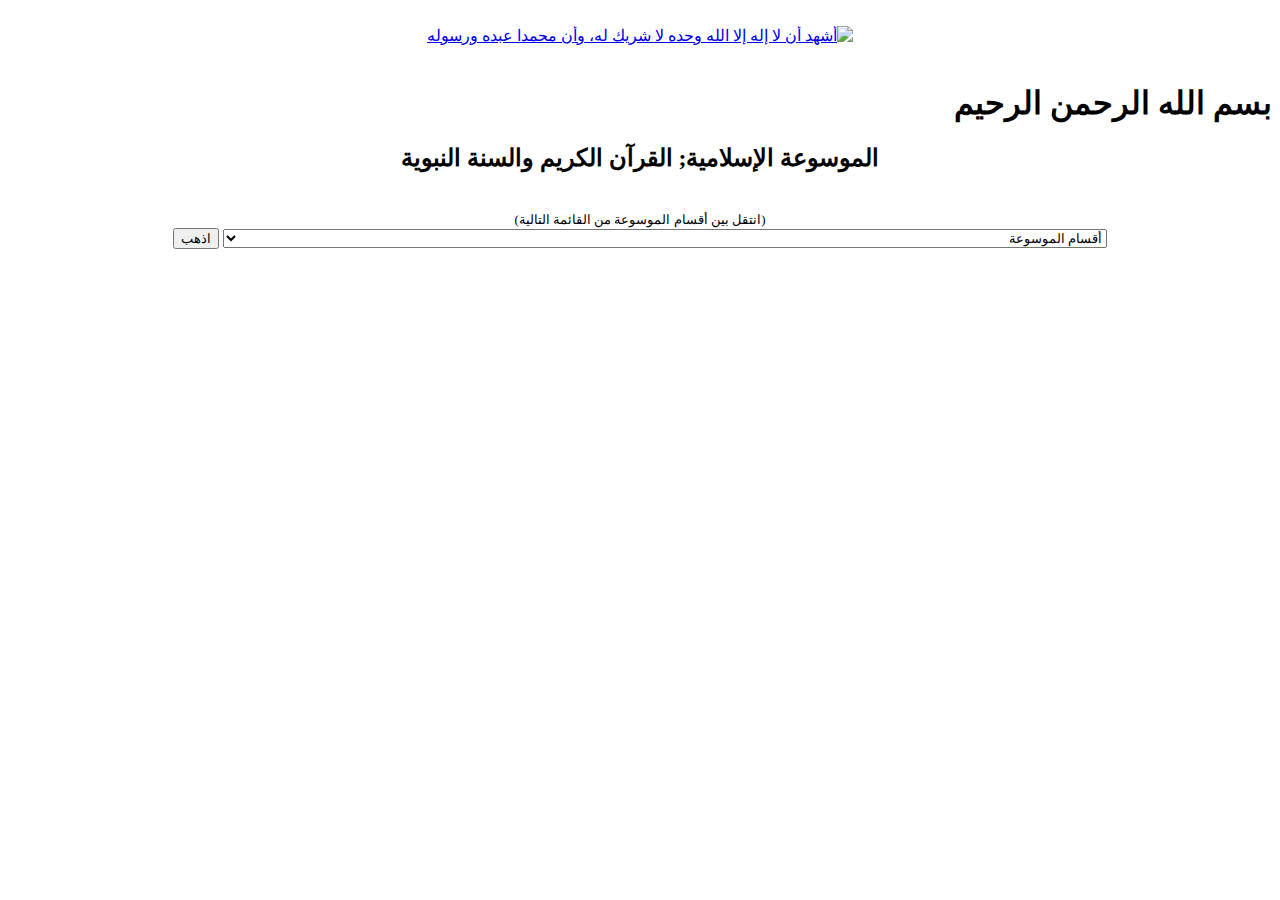
==== index.html @ 3c42a31a "Update index.html" ====
<!DOCTYPE html>
<html lang="ar" dir="rtl">
<head>
<!-- Google tag (gtag.js) -->
<script async src="https://www.googletagmanager.com/gtag/js?id=G-PD88CQRN0S"></script>
<script>
  window.dataLayer = window.dataLayer || [];
  function gtag(){dataLayer.push(arguments);}
  gtag('js', new Date());

  gtag('config', 'G-PD88CQRN0S');
</script>
<meta charset="utf-8">
<meta name="viewport" content="width=device-width, initial-scale=1, shrink-to-fit=no">
<meta http-equiv="x-ua-compatible" content="ie=edge">
<title>الموسوعة الإسلامية</title>
<meta name="msapplication-TileColor" content="#ffffff"><!-- Font Awesome -->
<link rel="stylesheet" href="css/font-awesome.min.css">
<!-- Bootstrap core CSS -->
<link href="css/bootstrap.min.css" rel="stylesheet">
<!-- Material Design Bootstrap -->
<link href="css/mdb-pro.min.css" rel="stylesheet">
<!-- Your custom styles (mandatory) -->
<link href="css/dorar.min.css" rel="stylesheet">
<link href="css/custom.css" rel="stylesheet">
<style>
.enc-image {
max-width: 80%;
margin: 20px 10%;
}.hist-link{
border-bottom: 1px dotted #000;
text-decoration: none;
padding-bottom: 1px;
}
</style>
 <style type="text/css">/* Chart.js */
@-webkit-keyframes chartjs-render-animation{from{opacity:0.99}to{opacity:1}}@keyframes chartjs-render-animation{from{opacity:0.99}to{opacity:1}}.chartjs-render-monitor{-webkit-animation:chartjs-render-animation 0.001s;animation:chartjs-render-animation 0.001s;}</style></head>
<body class="fixed-sn dorar-skin scrollbar-dusty-grass thin body">
 
<header class="h-auto w-100">
<!-- Main Navigation -->
<div class="z-depth-0 default-gradient pt-1 pt-md-1 pt-sm-1 pt-xl-0 pt-lg-0">
 
</div> </header><br><div style="text-align:center;">
<a href="https://quranislam.github.io" style="text-align:center;"><img width="250px" src="images/tawhid.png" alt="أشهد أن لا إله إلا الله وحده لا شريك له، وأن محمدا عبده ورسوله" style="text-align:center;"></a>
</div><br>
<section>
<div class="container-fluid">
<div class="row justify-content-center">
<div class="col-12 col-lg-11 col-xl-10 mb-3 mb-md-4 mb-lg-4">
<!-- Grid row -->
<div class="row">
<div class="col-12 mt-4"></div>
<div class="col-12"></div><div class="w-100"></div>
<!-- Grid column -->
<div class="col-12 position-relative">
<!--/ Collapsible content -->
<style>
.amiri_custom_content table {
max-width: 100% !important;
}@media (max-width: 480px) {
.amiri_custom_content table td{
display: block;
}.amiri_custom_content table .sep-td {
display: none;
}
}</style>
<div class="amiri_custom_content card card-personal z-depth-4 animated fadeIn h-100 rounded">
<div class="card-body" id="cntnt">
<div class="card-title text-center py-2">
<!--div: Modals-->
<h1 class="h5-responsivemb-3 mb-lg-0 primary-text-color font-weight-bold ">
بسم الله الرحمن الرحيم
</h1>
</div><!-- Collapse buttons -->
<!-- Collapsible element -->
<div class="collapse grey lighten-5 p-3 pt-0 mt-0 smooth-scroll" id="collapseExample">
<ul class="list-unstyled px-0 m-0" id="index"></ul>
</div>
<!-- / Collapsible element -->
<h2 style="text-align:center;padding-bottom:20px;" class="w-100 mt-4">
الموسوعة الإسلامية; القرآن الكريم والسنة النبوية
</h2>
<div style="text-align:center;padding-bottom:150px;">
<div style="font-size:small!important;">(انتقل بين أقسام الموسوعة من القائمة التالية)</div>
<form action="#" id="myForm">
  <select style="width:70%;" id="firstMenu">
    <option value="">أقسام الموسوعة</option>
	<option value="/mp3quran">تحميل القرآن الكريم mp3</option>
    <option value="/tafsir">موسوعة تفسير القرآن الكريم</option>
    <option value="/hadith">موسوعة الحديث النبوي</option>
    <option value="/quranpdf">القرآن الكريم PDF</option>
    <option value="/Ayat/m.html">القرآن الكريم مصحف الجوال (الموبايل)</option>
    <option value="/Ayat">القرآن الكريم مصحف الكمبيوتر</option>
	<option value="https://www.youtube.com/watch?v=NcDpgpdYxPQ&list=PLKIsbclcRCdEeJ5-A24otT2rWlrZ8w14l">القرآن الكريم مرتل مع التفسير الميسر</option>
	<option value="https://www.youtube.com/watch?v=xA4Uy7TgwbE&list=PLKIsbclcRCdGMrlQT2wjdcKeez7af5Bgm">القرآن الكريم مرتل مع الترجمة English</option>
    <option value="https://www.youtube.com/watch?v=XvKPSMcyNko&list=PLKIsbclcRCdFBsBtIEz8v-IW1poKk_TGh">الحج والعمرة</option>
  </select>
  <button type="submit">اذهب</button>
</form>

<script>
  document.getElementById("myForm").addEventListener("submit", function(event) {
    event.preventDefault();
    var firstMenuValue = document.getElementById("firstMenu").value;
    if (firstMenuValue === "") {
      return;
    }
    window.location.href = firstMenuValue;
  });
</script>
</div>
</div>
</div>
</div>
<!-- Grid column -->
</div>
</div>
</div>
</div>
</section>
</body></html>
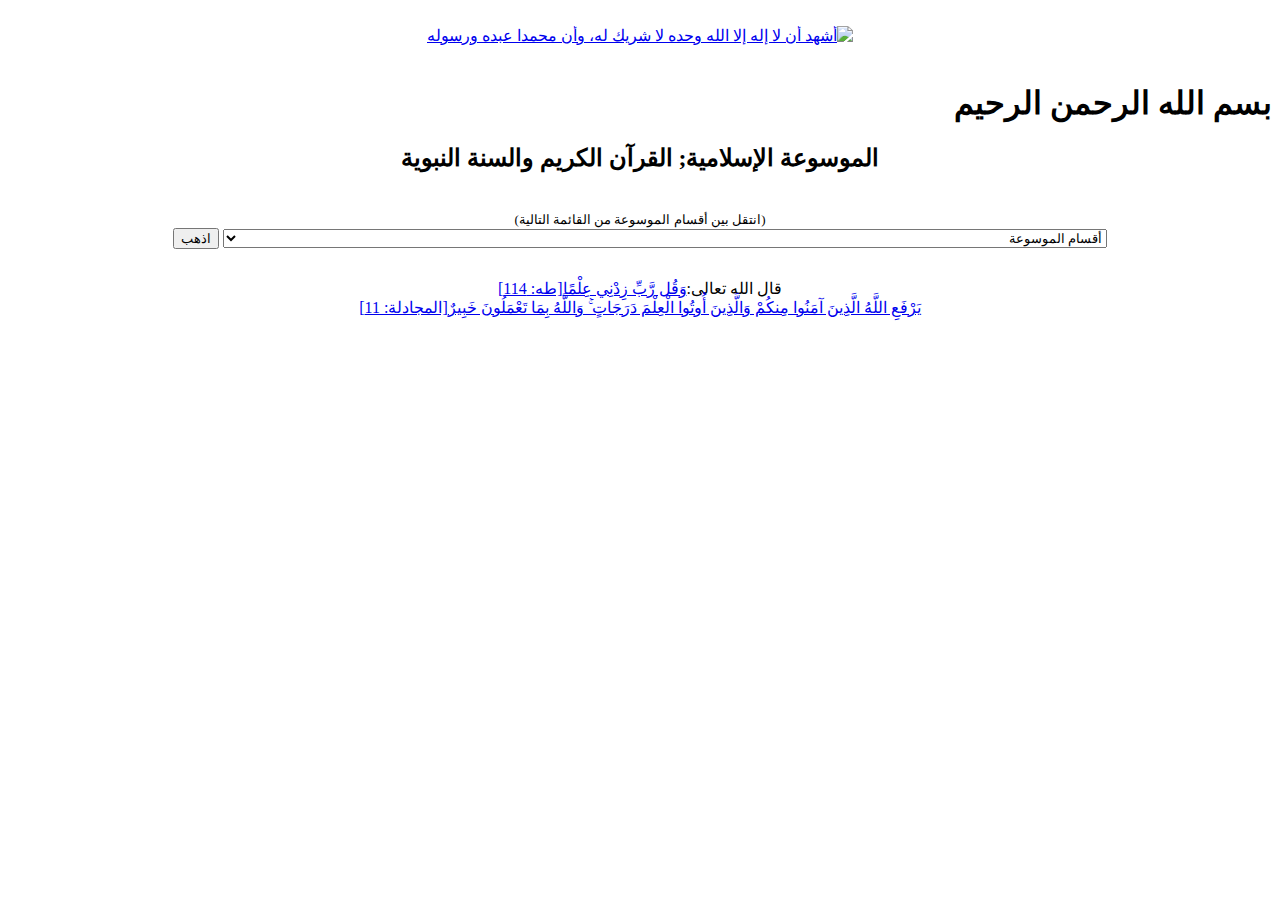
==== commit 0e6995e7: "الموسوعة الإسلامية" ====
--- a/index.html
+++ b/index.html
@@ -81,20 +81,21 @@
 <h2 style="text-align:center;padding-bottom:20px;" class="w-100 mt-4">
 الموسوعة الإسلامية; القرآن الكريم والسنة النبوية
 </h2>
-<div style="text-align:center;padding-bottom:150px;">
+<div style="text-align:center;padding-bottom:30px;">
 <div style="font-size:small!important;">(انتقل بين أقسام الموسوعة من القائمة التالية)</div>
 <form action="#" id="myForm">
   <select style="width:70%;" id="firstMenu">
     <option value="">أقسام الموسوعة</option>
+	<option value="/quran.html">القرآن الكريم المصحف الإلكتروني</option>
 	<option value="/mp3quran">تحميل القرآن الكريم mp3</option>
     <option value="/tafsir">موسوعة تفسير القرآن الكريم</option>
     <option value="/hadith">موسوعة الحديث النبوي</option>
     <option value="/quranpdf">القرآن الكريم PDF</option>
-    <option value="/Ayat/m.html">القرآن الكريم مصحف الجوال (الموبايل)</option>
-    <option value="/Ayat">القرآن الكريم مصحف الكمبيوتر</option>
 	<option value="https://www.youtube.com/watch?v=NcDpgpdYxPQ&list=PLKIsbclcRCdEeJ5-A24otT2rWlrZ8w14l">القرآن الكريم مرتل مع التفسير الميسر</option>
 	<option value="https://www.youtube.com/watch?v=xA4Uy7TgwbE&list=PLKIsbclcRCdGMrlQT2wjdcKeez7af5Bgm">القرآن الكريم مرتل مع الترجمة English</option>
     <option value="https://www.youtube.com/watch?v=XvKPSMcyNko&list=PLKIsbclcRCdFBsBtIEz8v-IW1poKk_TGh">الحج والعمرة</option>
+	<option value="/dua-prayer-from-quran.html">أدعية من القرآن الكريم (دعاء)</option>
+	<option value="https://quranislam.github.io/fatwa/ibn-taymiyyah/">مجموع الفتاوى</option>
   </select>
   <button type="submit">اذهب</button>
 </form>
@@ -110,7 +111,11 @@
   });
 </script>
 </div>
-</div>
+<div style="text-align:center;">
+قال الله تعالى:<a href="https://quranislam.github.io/tafsir/sura20-aya114.html"><span class="aaya">وَقُل رَّبِّ زِدْنِي عِلْمًا</span><span class="sora">[طه: 114]</span></a>
+<br>
+<a href="https://quranislam.github.io/tafsir/sura58-aya11.html"><span class="aaya">يَرْفَعِ اللَّهُ الَّذِينَ آمَنُوا مِنكُمْ وَالَّذِينَ أُوتُوا الْعِلْمَ دَرَجَاتٍ ۚ وَاللَّهُ بِمَا تَعْمَلُونَ خَبِيرٌ</span><span class="sora">[المجادلة: 11]</span></a>
+</div></div>
 </div>
 </div>
 <!-- Grid column -->
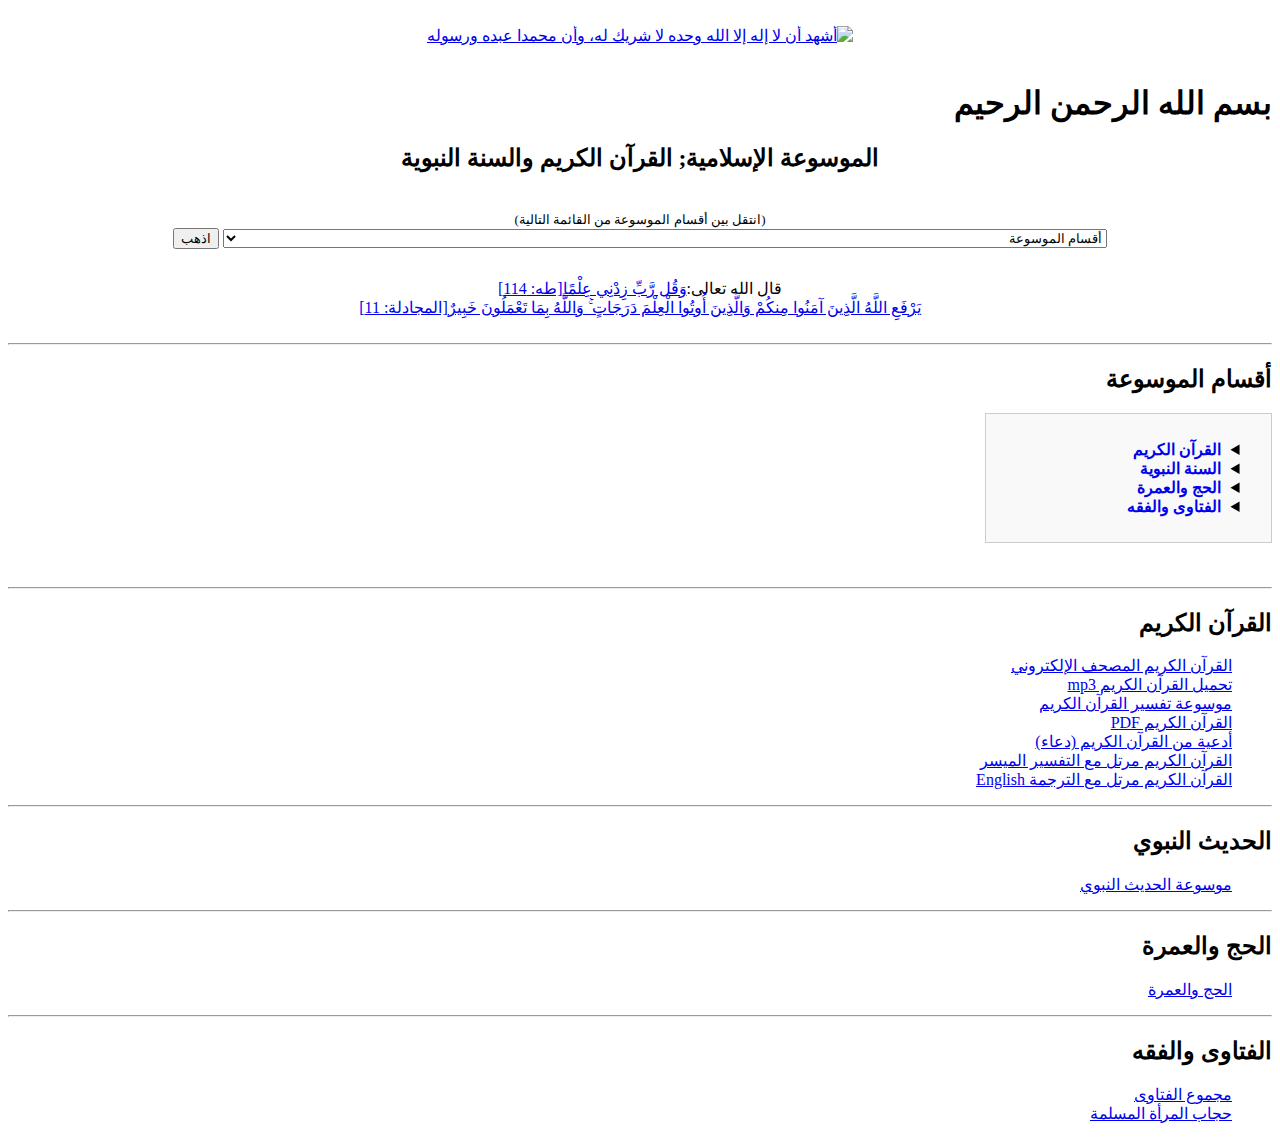
==== commit 32c1b179: "الموسوعة الإسلامية" ====
--- a/index.html
+++ b/index.html
@@ -14,6 +14,12 @@
 <meta name="viewport" content="width=device-width, initial-scale=1, shrink-to-fit=no">
 <meta http-equiv="x-ua-compatible" content="ie=edge">
 <title>الموسوعة الإسلامية</title>
+<meta name="p:domain_verify" content="8deb8d65485941fee6746f438379f3b1"/>
+<meta property="og:url" content="https://quranislam.github.io" />
+<meta property="og:type" content="website" />
+<meta property="og:title" content="الموسوعة الإسلامية" />
+<meta property="og:description" content="الموسوعة الإسلامية القرآن الكريم والسنة النبوية" />
+<meta property="og:image" content="https://quranislam.github.io/images/og.png" />
 <meta name="msapplication-TileColor" content="#ffffff"><!-- Font Awesome -->
 <link rel="stylesheet" href="css/font-awesome.min.css">
 <!-- Bootstrap core CSS -->
@@ -32,18 +38,40 @@
 text-decoration: none;
 padding-bottom: 1px;
 }
+.amiri_custom_content table {
+max-width: 100% !important;
+}@media (max-width: 480px) {
+.amiri_custom_content table td{
+display: block;
+}.amiri_custom_content table .sep-td {
+display: none;
+}
+}
+#toc {
+        background-color: #f9f9f9;
+        padding: 10px;
+        border: 1px solid #ccc;
+		max-width:265px;
+      }
+      #toc ol {
+        list-style-type: disclosure-closed;
+        padding-left: 0;
+      }
+      #toc a {
+        text-decoration: none;
+        font-weight: bold;
+      }
 </style>
- <style type="text/css">/* Chart.js */
+<style type="text/css">/* Chart.js */
 @-webkit-keyframes chartjs-render-animation{from{opacity:0.99}to{opacity:1}}@keyframes chartjs-render-animation{from{opacity:0.99}to{opacity:1}}.chartjs-render-monitor{-webkit-animation:chartjs-render-animation 0.001s;animation:chartjs-render-animation 0.001s;}</style></head>
 <body class="fixed-sn dorar-skin scrollbar-dusty-grass thin body">
- 
 <header class="h-auto w-100">
 <!-- Main Navigation -->
 <div class="z-depth-0 default-gradient pt-1 pt-md-1 pt-sm-1 pt-xl-0 pt-lg-0">
- 
 </div> </header><br><div style="text-align:center;">
 <a href="https://quranislam.github.io" style="text-align:center;"><img width="250px" src="images/tawhid.png" alt="أشهد أن لا إله إلا الله وحده لا شريك له، وأن محمدا عبده ورسوله" style="text-align:center;"></a>
 </div><br>
+
 <section>
 <div class="container-fluid">
 <div class="row justify-content-center">
@@ -93,9 +121,10 @@
     <option value="/quranpdf">القرآن الكريم PDF</option>
 	<option value="https://www.youtube.com/watch?v=NcDpgpdYxPQ&list=PLKIsbclcRCdEeJ5-A24otT2rWlrZ8w14l">القرآن الكريم مرتل مع التفسير الميسر</option>
 	<option value="https://www.youtube.com/watch?v=xA4Uy7TgwbE&list=PLKIsbclcRCdGMrlQT2wjdcKeez7af5Bgm">القرآن الكريم مرتل مع الترجمة English</option>
-    <option value="https://www.youtube.com/watch?v=XvKPSMcyNko&list=PLKIsbclcRCdFBsBtIEz8v-IW1poKk_TGh">الحج والعمرة</option>
+    <option value="/hajj-umrah.html">الحج والعمرة</option>
 	<option value="/dua-prayer-from-quran.html">أدعية من القرآن الكريم (دعاء)</option>
 	<option value="https://quranislam.github.io/fatwa/ibn-taymiyyah/">مجموع الفتاوى</option>
+	<option value="/hijab.html">حجاب المرأة المسلمة</option>
   </select>
   <button type="submit">اذهب</button>
 </form>
@@ -115,8 +144,39 @@
 قال الله تعالى:<a href="https://quranislam.github.io/tafsir/sura20-aya114.html"><span class="aaya">وَقُل رَّبِّ زِدْنِي عِلْمًا</span><span class="sora">[طه: 114]</span></a>
 <br>
 <a href="https://quranislam.github.io/tafsir/sura58-aya11.html"><span class="aaya">يَرْفَعِ اللَّهُ الَّذِينَ آمَنُوا مِنكُمْ وَالَّذِينَ أُوتُوا الْعِلْمَ دَرَجَاتٍ ۚ وَاللَّهُ بِمَا تَعْمَلُونَ خَبِيرٌ</span><span class="sora">[المجادلة: 11]</span></a>
+<br><br>
+</div>
+<hr>
+<h2>أقسام الموسوعة</h2>
+<div id="toc">
+      <ol>
+	<li><a href="#1">القرآن الكريم</a></li>
+<li><a href="#2">السنة النبوية</a></li>
+<li><a href="#3">الحج والعمرة</a></li>
+<li><a href="#4">الفتاوى والفقه</a></li>
+	  </ol>
+	  </div>
+	  <br><br><hr>
+<h2 id="1" class="default-text-color"><i class="fa fa-folder"></i> القرآن الكريم</h2><ul style="list-style: none;">
+<li><a href="/quran.html"><i class="fa fa-file-text"></i> القرآن الكريم المصحف الإلكتروني <i class="fa fa-external-link sharh"></i></a></li>
+<li><a href="/mp3quran"><i class="fa fa-file-text"></i> تحميل القرآن الكريم mp3 <i class="fa fa-external-link sharh"></i></a></li>
+<li><a href="/tafsir"><i class="fa fa-file-text"></i> موسوعة تفسير القرآن الكريم <i class="fa fa-external-link sharh"></i></a></li>
+<li><a href="/quranpdf"><i class="fa fa-file-text"></i> القرآن الكريم PDF <i class="fa fa-external-link sharh"></i></a></li>
+<li><a href="/dua-prayer-from-quran.html"><i class="fa fa-file-text"></i> أدعية من القرآن الكريم (دعاء) <i class="fa fa-external-link sharh"></i></a></li>
+<li><a href="https://www.youtube.com/watch?v=NcDpgpdYxPQ&list=PLKIsbclcRCdEeJ5-A24otT2rWlrZ8w14l"><i class="fa fa-file-text"></i> القرآن الكريم مرتل مع التفسير الميسر <i class="fa fa-external-link sharh"></i></a></li>
+<li><a href="https://www.youtube.com/watch?v=xA4Uy7TgwbE&list=PLKIsbclcRCdGMrlQT2wjdcKeez7af5Bgm"><i class="fa fa-file-text"></i> القرآن الكريم مرتل مع الترجمة English <i class="fa fa-external-link sharh"></i></a></li>
+</ul>
+<hr><h2 id="2" class="default-text-color"><i class="fa fa-folder"></i> الحديث النبوي</h2><ul style="list-style: none;">
+<li><a href="/hadith"><i class="fa fa-file-text"></i> موسوعة الحديث النبوي <i class="fa fa-external-link sharh"></i></a></li>
+</ul>
+<hr><h2 id="3" class="default-text-color"><i class="fa fa-folder"></i> الحج والعمرة</h2><ul style="list-style: none;">
+<li><a href="/hajj-umrah.html"><i class="fa fa-file-text"></i> الحج والعمرة <i class="fa fa-external-link sharh"></i></a></li>
+</ul>
+<hr><h2 id="4" class="default-text-color"><i class="fa fa-folder"></i> الفتاوى والفقه</h2><ul style="list-style: none;">
+<li><a href="https://quranislam.github.io/fatwa/ibn-taymiyyah/"><i class="fa fa-file-text"></i> مجموع الفتاوى <i class="fa fa-external-link sharh"></i></a></li>
+<li><a href="/hijab.html"><i class="fa fa-file-text"></i> حجاب المرأة المسلمة <i class="fa fa-external-link sharh"></i></a></li>
+</ul>
 </div></div>
-</div>
 </div>
 <!-- Grid column -->
 </div>
@@ -124,4 +184,4 @@
 </div>
 </div>
 </section>
-</body></html>+<div style="font-size: xx-large;text-align: center;"><a href="https://github.com/QuranIslam/"><i class="fa fa-github"></i> </a><a href="https://www.youtube.com/channel/UC1-K01zlc6eLiR0xcc5FVmg"><i class="fa fa-youtube"></i> </a><a href="https://www.instagram.com/muslimquranislam/"><i class="fa fa-instagram"></i> </a><a href="https://www.pinterest.com/MuslimQuranIslam/"><i class="fa fa-pinterest"></i> </a></div></body></html>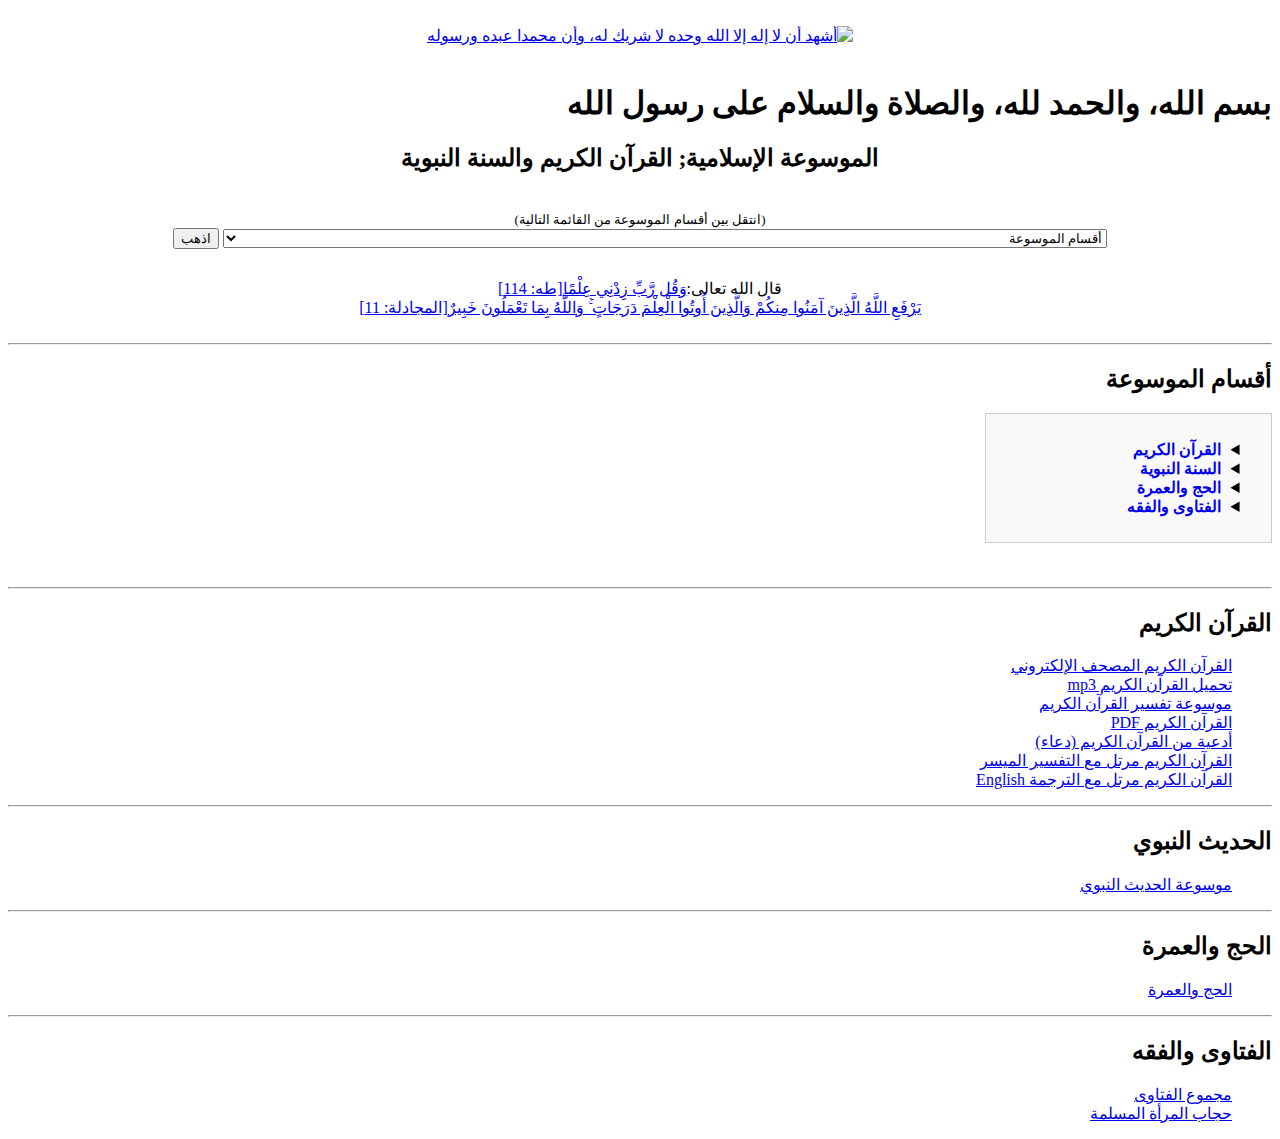
==== commit d021fea1: "الموسوعة" ====
--- a/index.html
+++ b/index.html
@@ -71,7 +71,6 @@
 </div> </header><br><div style="text-align:center;">
 <a href="https://quranislam.github.io" style="text-align:center;"><img width="250px" src="images/tawhid.png" alt="أشهد أن لا إله إلا الله وحده لا شريك له، وأن محمدا عبده ورسوله" style="text-align:center;"></a>
 </div><br>
-
 <section>
 <div class="container-fluid">
 <div class="row justify-content-center">
@@ -93,12 +92,12 @@
 display: none;
 }
 }</style>
-<div class="amiri_custom_content card card-personal z-depth-4 animated fadeIn h-100 rounded">
+<div class="amiri_custom_content card card-personal z-depth-4 animated fadeIn rounded">
 <div class="card-body" id="cntnt">
 <div class="card-title text-center py-2">
 <!--div: Modals-->
 <h1 class="h5-responsivemb-3 mb-lg-0 primary-text-color font-weight-bold ">
-بسم الله الرحمن الرحيم
+بسم الله، والحمد لله، والصلاة والسلام على رسول الله
 </h1>
 </div><!-- Collapse buttons -->
 <!-- Collapsible element -->
@@ -175,8 +174,7 @@
 <hr><h2 id="4" class="default-text-color"><i class="fa fa-folder"></i> الفتاوى والفقه</h2><ul style="list-style: none;">
 <li><a href="https://quranislam.github.io/fatwa/ibn-taymiyyah/"><i class="fa fa-file-text"></i> مجموع الفتاوى <i class="fa fa-external-link sharh"></i></a></li>
 <li><a href="/hijab.html"><i class="fa fa-file-text"></i> حجاب المرأة المسلمة <i class="fa fa-external-link sharh"></i></a></li>
-</ul>
-</div></div>
+</ul></div></div>
 </div>
 <!-- Grid column -->
 </div>
